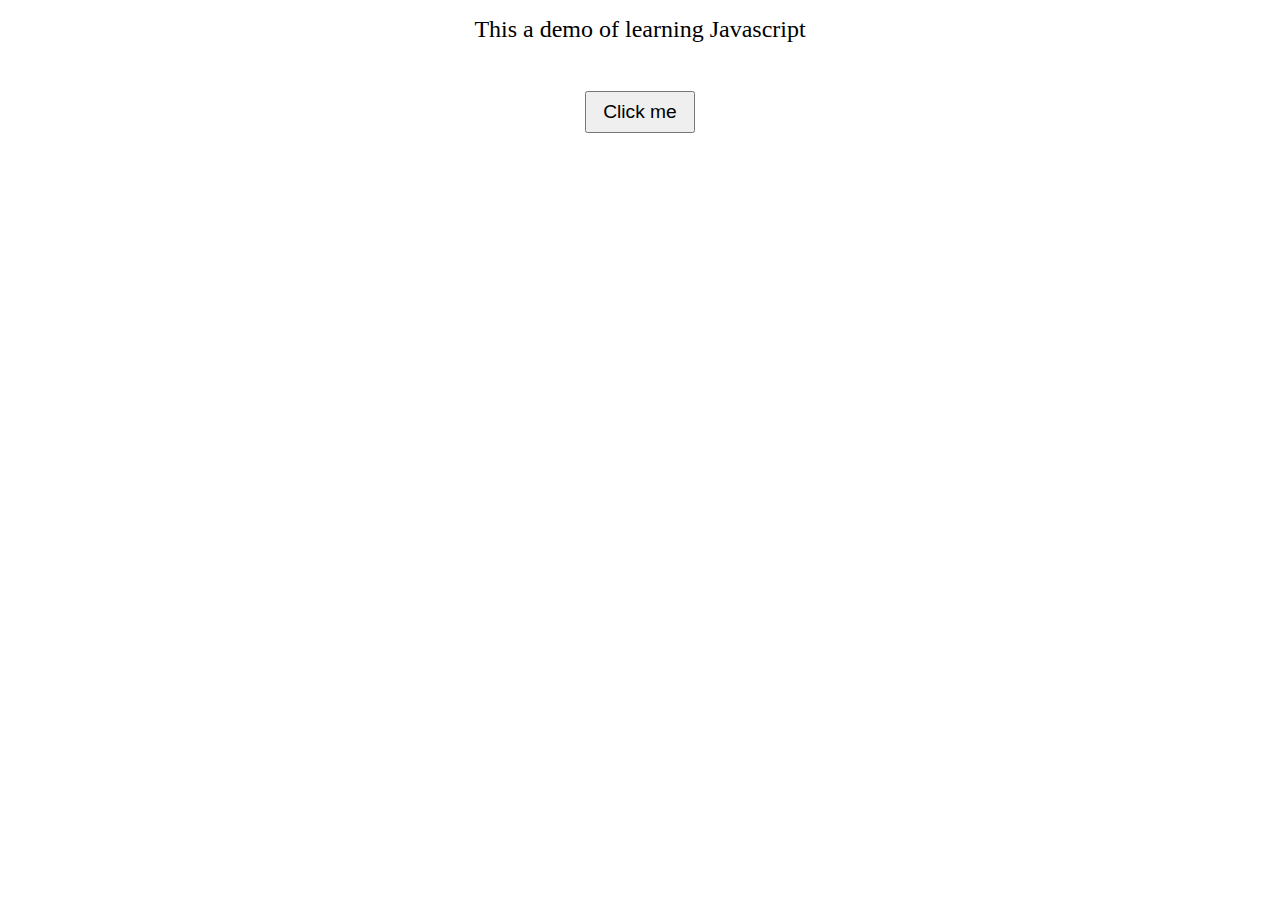
==== 01-basics/01-introduction/pages.html @ 3bba27bb "Introduction to javascript" ====
<!DOCTYPE html>
<html lang="en">
  <head>
    <meta charset="UTF-8" />
    <meta http-equiv="X-UA-Compatible" content="IE=edge" />
    <meta name="viewport" content="width=device-width, initial-scale=1.0" />
    <style>
      #title {
        text-align: center;
        font-size: 1.8rem;
        margin: 1rem 0;
        color: orangered;
        font-family: Arial, Helvetica, sans-serif;
      }
      #demo {
        text-align: center;
        font-size: 1.5rem;
      }
      #click-me {
        display: block;
        margin: 3rem auto;
        padding: 0.5rem 1rem;
        font-size: 1.2rem;
      }
    </style>
    <title>Learn js - Variables</title>
  </head>
  <body>
    <h1 id="title"></h1>
    <div id="demo">This a demo of learning Javascript</div>

    <button id="click-me">Click me</button>
    <!-- Include Js file -->
    <script src="app.js" defer></script>
  </body>
</html>
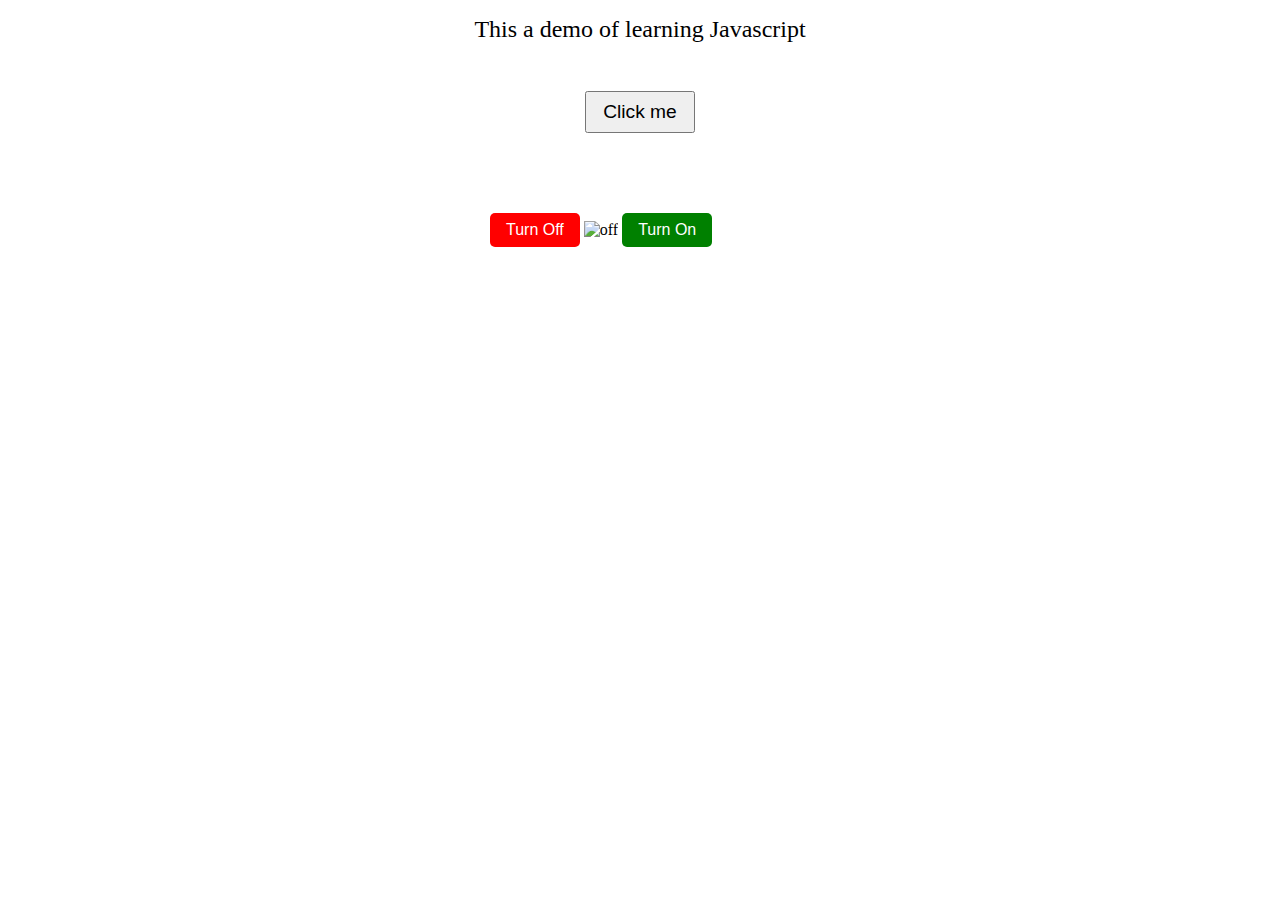
==== commit 18a9711a: "bulb shine" ====
--- a/01-basics/01-introduction/pages.html
+++ b/01-basics/01-introduction/pages.html
@@ -22,6 +22,27 @@
         padding: 0.5rem 1rem;
         font-size: 1.2rem;
       }
+
+      .container {
+        width: 300px;
+        padding: 2rem;
+        margin: 1rem auto;
+      }
+      .container button {
+        padding: 0.5rem 1rem;
+        font-size: 1rem;
+        border: none;
+        border-radius: 5px;
+      }
+
+      #btn-off {
+        background-color: red;
+        color: white;
+      }
+      #btn-on {
+        background-color: green;
+        color: white;
+      }
     </style>
     <title>Learn js - Variables</title>
   </head>
@@ -30,6 +51,26 @@
     <div id="demo">This a demo of learning Javascript</div>
 
     <button id="click-me">Click me</button>
+
+    <div class="container">
+      <button
+        id="btn-off"
+        onclick="document.getElementById('bulb').src='https://www.w3schools.com/js/pic_bulboff.gif'"
+      >
+        Turn Off
+      </button>
+      <img
+        id="bulb"
+        src="https://www.w3schools.com/js/pic_bulboff.gif"
+        alt="off"
+      />
+      <button
+        id="btn-on"
+        onclick="document.getElementById('bulb').src='https://www.w3schools.com/js/pic_bulbon.gif'"
+      >
+        Turn On
+      </button>
+    </div>
     <!-- Include Js file -->
     <script src="app.js" defer></script>
   </body>
